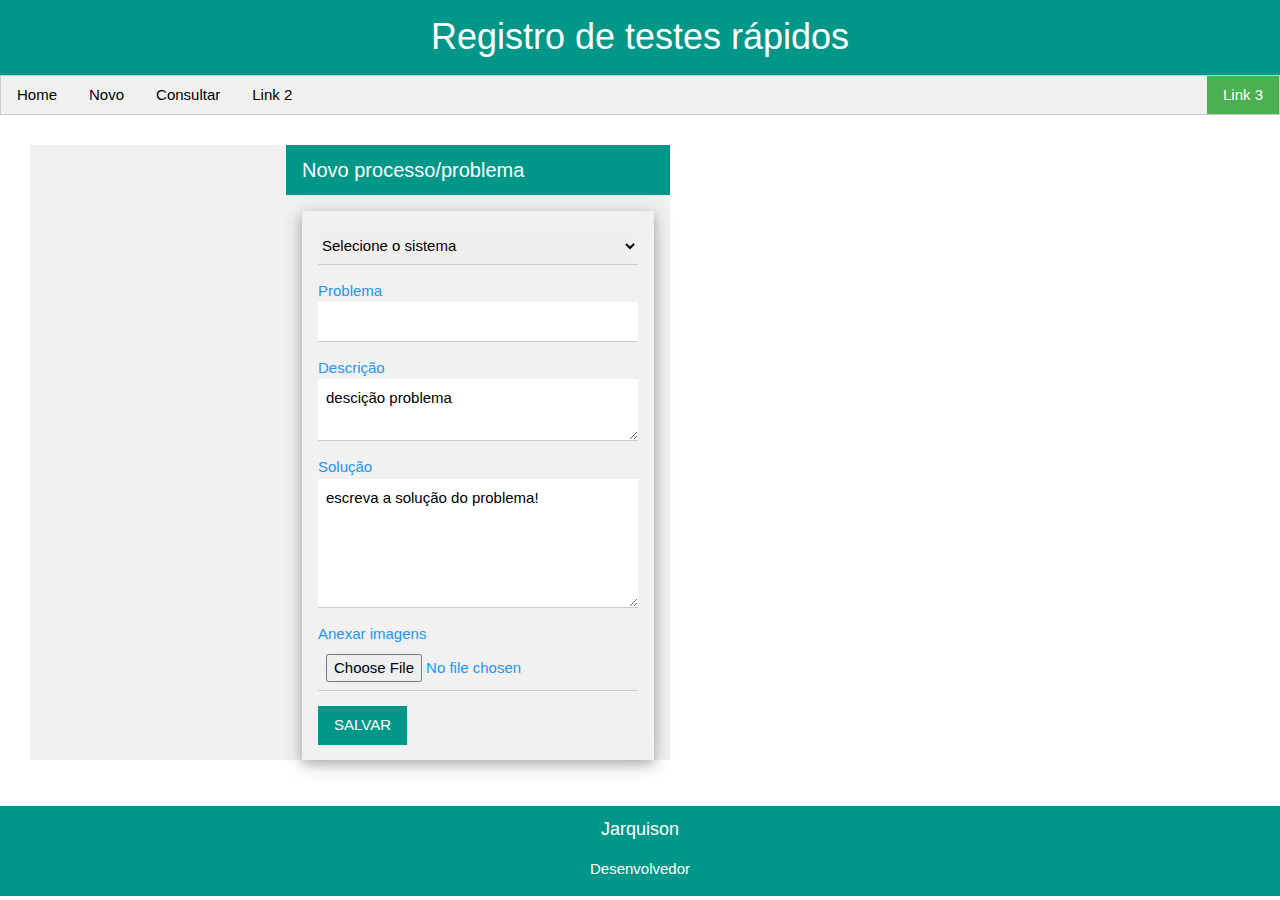
==== public/novo.html @ 36b5e7f5 "Projeto de teste" ====
<!DOCTYPE html>
<!-- Write your comments here 
<-->
<html>
    <head>
        <title>Testes rápidos</title>
        <meta name="viewport" content="width=device-width, initial-scale=1">
        <link rel="stylesheet" href="https://www.w3schools.com/w3css/4/w3.css">
        <link rel="stylesheet" href="style.css"/>
        
        
    </head>

    <body >
   
<script src="/__/firebase/7.8.2/firebase-analytics.js"></script>

<!-- Initialize Firebase -->
<script src="/__/firebase/init.js"></script>
<script>
  // Your web app's Firebase configuration

  
  var firebaseConfig = {
    apiKey: "AIzaSyDXz1kKBpqnJtWg8w9zaXsiljRNaemFsc8",
    authDomain: "crud-c0412.firebaseapp.com",
    databaseURL: "https://crud-c0412.firebaseio.com",
    projectId: "crud-c0412",
    storageBucket: "crud-c0412.appspot.com",
    messagingSenderId: "524366827570",
    appId: "1:524366827570:web:85bbca9dd2959cd5c7ec2b"
  };
  // Initialize Firebase
  firebase.initializeApp(firebaseConfig);
</script>
        

        <header class="w3-container w3-teal" > <h1>Registro de testes rápidos</h1></header>
        
        <section>
        <div class="w3-bar w3-border w3-light-grey">
                <a href="index.html" class="w3-bar-item w3-button">Home</a>
                <a href="novo.html" class="w3-bar-item w3-button">Novo</a>
                <a href="consultar.html" class="w3-bar-item w3-button">Consultar</a>
                <a href="#" class="w3-bar-item w3-button">Link 2</a>
                <a href="#" class="w3-bar-item w3-button w3-green w3-right">Link 3</a>
        </div>
                    

            <article >
                    <div class="w3-container  w3-teal">
                            <h4>Novo processo/problema</h4>
                          </div>
                           <form class="w3-container w3-card-4 w3-light-grey w3-text-blue w3-margin">
                            <p>
                                <select class="w3-select" name="option" id="nome_do_sistema">
                                            <option value="" disabled selected>Selecione o sistema</option>
                                            <option value="1">PEC</option>
                                            <option value="2">Android</option>
                                            <option value="3">Firebase</option>
                                </select></p>
                            <p>
                            <label>Problema</label>
                            <input class="w3-input" type="text" id="problema"></p>
                            <p>
                            <label>Descrição</label>
                            <textarea  class="w3-input"   type="text" id="descricao">descição problema</textarea> </p>
                            <label>Solução</label>
                            <textarea class="w3-input" rows="5" type="text" id="solucao">escreva a solução do problema!</textarea></p>
                            <label>Anexar imagens</label>
                            <input class="w3-input" type="file" id="aquivos"></p>
                            
                            <p><button class="w3-btn w3-teal" onclick="salvar_teste()">SALVAR</button></p>
                          </form>
            </article>

        </section>
        <footer class="w3-container w3-teal w3-margin-top" > 
                <h5>Jarquison</h5>
                <p>Desenvolvedor</p>
        </footer>


        <script>
                var bancoFirebaseRef = firebase.database().ref('documentacao/');
                var id;
           function salvar_teste() {
                  var nome_do_sistema = document.getElementById('nome_do_sistema').value;
                  var problema = document.getElementById('problema').value;
                  var descricao = document.getElementById('descricao').value;
                  var solucao = document.getElementById('solucao').value;
                  
                  var uid = firebase.database().ref().child('doc').push().key;
                  var data = {
                    id: uid,
                    nome_do_sistema: nome_do_sistema,
                    problema: problema,
                    descricao: descricao,
                    solucao: solucao
                  }
            
                  var updates = {};
                  updates['/documentacao/' + uid] = data;
                  firebase.database().ref().update(updates);
                  alert('documentação registrada');
                }
         </script>
        
    </body>
</html>
---- public/style.css ----
* {
    box-sizing: border-box;
  }
  
  body {
    font-family: Arial, Helvetica, sans-serif;
  }
  
  /* Style the header */
  header {
    background-color: #666;
    padding: 30px;
    text-align: center;
    font-size: 35px;
    color: white;
  }
  
  /* Create two columns/boxes that floats next to each other */
  nav {
    float: left;
    width: 15%;
    height: 300px; /* only for demonstration, should be removed */
    background: #ccc;
    padding: 20px;
  }
  
  /* Style the list inside the menu */
  nav ul {
    list-style-type: none;
    padding: 0;
  }
  
  article {
    float: center;
    padding-top: 0px;
    padding-left: 20%;
    margin: 30px;
    width: 50%;
    background-color: #f1f1f1;
    
  }
  
  /* Clear floats after the columns */
  section:after {
    content: "";
    display: table;
    clear: both;
  }
  
  /* Style the footer */
  footer {
    background-color: #777;
    padding: 10px;
    text-align: center;
    color: white;
  }
  
  /* Responsive layout - makes the two columns/boxes stack on top of each other instead of next to each other, on small screens */
  @media (max-width: 600px) {
    nav, article {
      width: 100%;
      height: auto;
    }
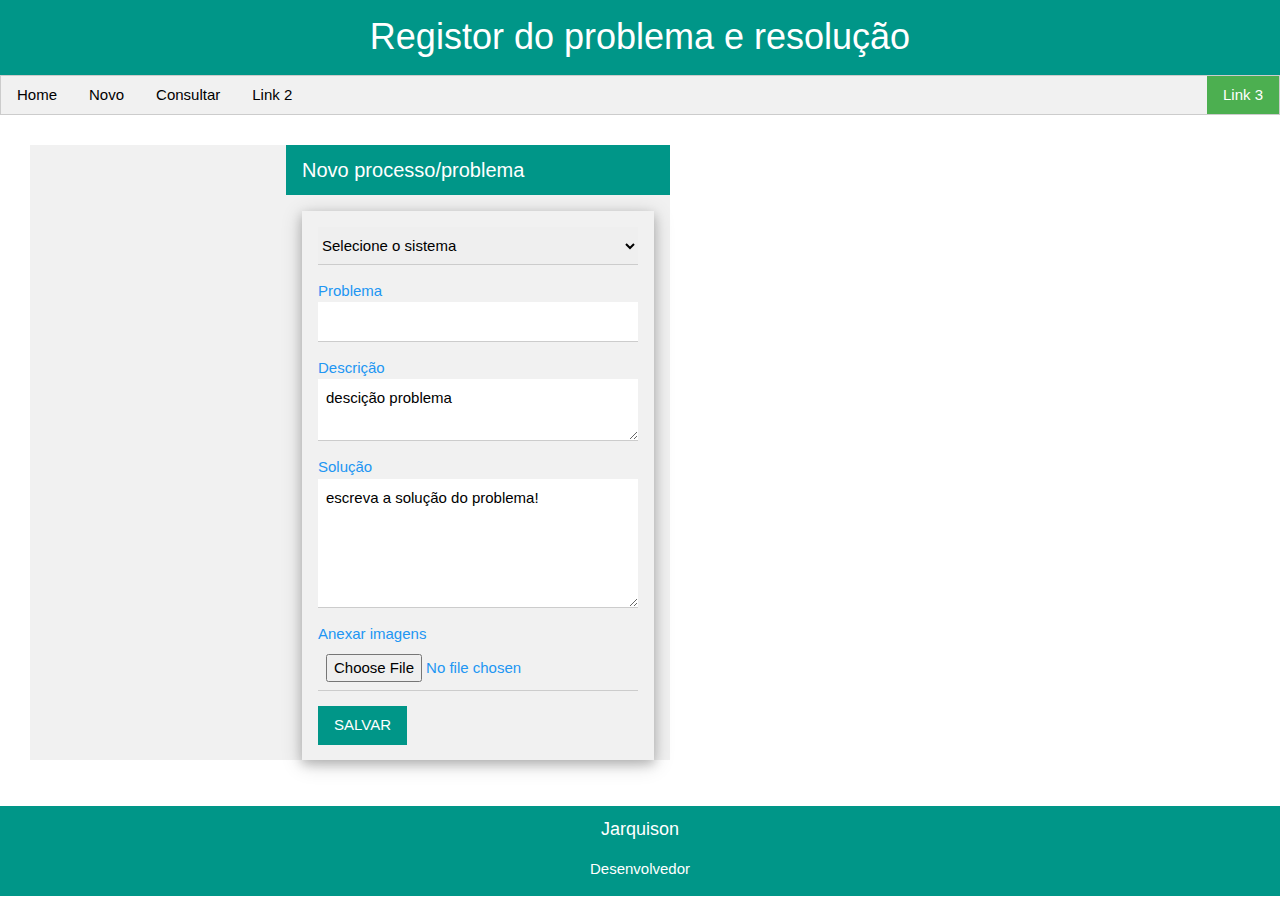
==== commit 919a63b2: "Modificação do título da page novo" ====
--- a/public/novo.html
+++ b/public/novo.html
@@ -35,7 +35,7 @@
 </script>
         
 
-        <header class="w3-container w3-teal" > <h1>Registro de testes rápidos</h1></header>
+        <header class="w3-container w3-teal" > <h1>Registor do problema e resolução</h1></header>
         
         <section>
         <div class="w3-bar w3-border w3-light-grey">
